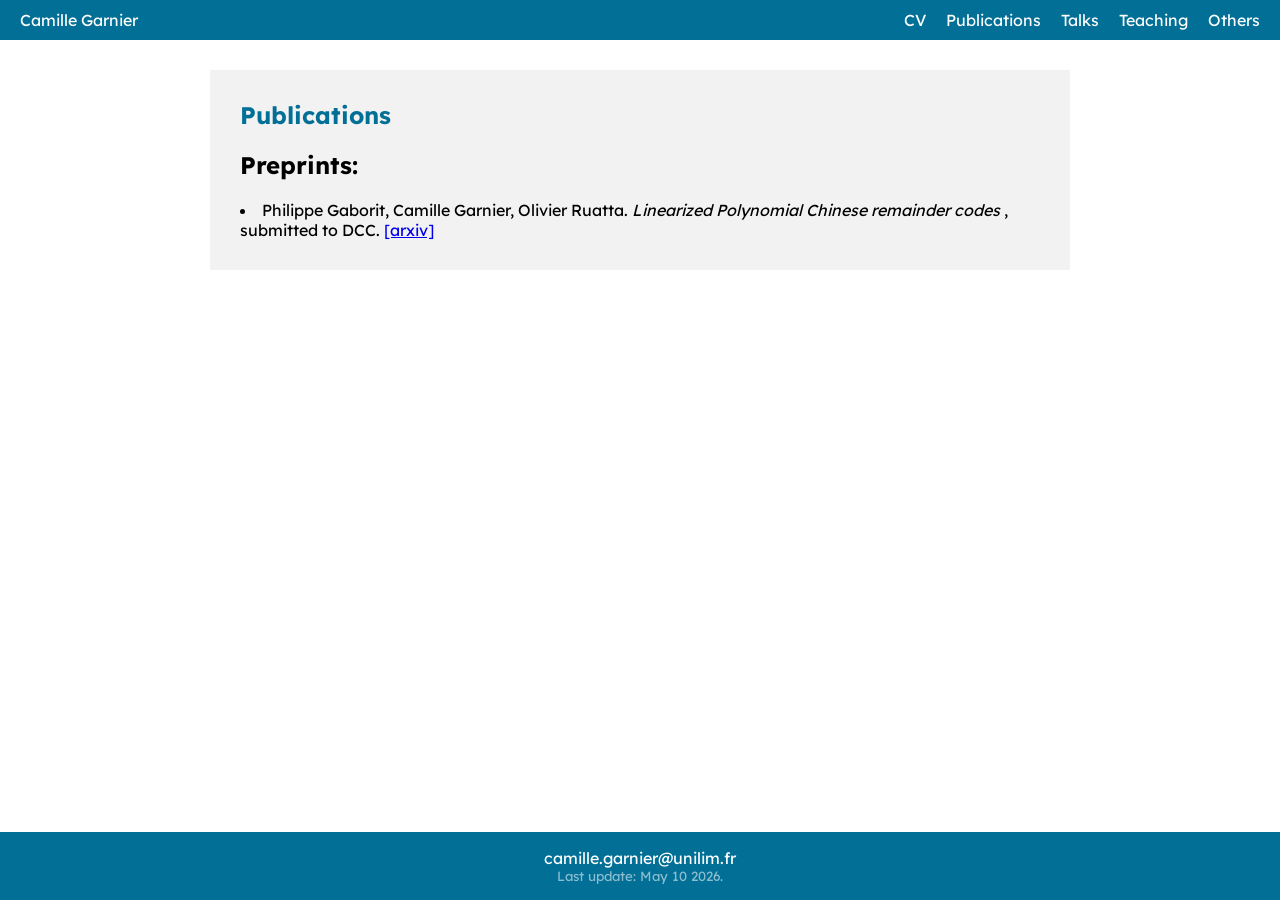
==== Publications.html @ e2220e5b "initial commit" ====
<html lang="en">

<head>
    <meta charset="UTF-8">
    <meta name="viewport" content="width=device-width, initial-scale=1">
    <!-- options d'affichage: device-width pour largeur de la page = largeur de l’écran, initial-scale=1 → pas de zoom automatique -->
    <title>Camille Garnier</title> <!-- Nom qui apparaitra sur l'onglet du site-->
    <link rel="stylesheet" href="style.css">
    <!--relier fichier de style css au htlm -->
</head>

<body>
    <!-- Barre de navigation : -->
    <nav>
        <a href="index.html" class="Nom">Camille Garnier</a>
        <div class="onglets">
            <a href="CV.html">CV</a>
            <a href="Publications.html">Publications</a>
            <a href="talks.html">Talks</a>
            <a href="teaching.html">Teaching</a>
            <a href="others.html">Others</a>
        </div>
    </nav>

    <!-- Page: -->
    <section class="page">

        <h1 class="titre1"> Publications</h1>
        <h2 class="titre2"> Preprints:</h2>
        <li> Philippe Gaborit, Camille Garnier, Olivier Ruatta. <i>
                Linearized Polynomial Chinese remainder codes
            </i>, submitted to DCC. <a class="links" href="https://arxiv.org/abs/2505.15720">[arxiv]</a> </li>
    </section>
    <!-- Pied de page -->
    <footer>
        <p>
            <CENTER> <a class="mail" href="mailto:camille.garnier@unilim.fr">camille.garnier@unilim.fr</a>
                <br>
                <small>Last update: May 10 2026.</small>
        </p>
    </footer>
</body>

</html>
---- style.css ----
@import url('https://fonts.googleapis.com/css2?family=Lexend+Deca:wght@100..900&display=swap');



/* Ca c'est pour toute la page visible: */
body {
    background-color: #ffffff;
    padding: 0px;
    /*espace intérieur entre le bord du body et le contenu*/
    margin: 0px;
    /* Marge pour éviter que le texte touche le bord de l'écran*/
    color: #000000;
    font-family: "Lexend Deca", sans-serif;
}

body .caseintro,
.casecontact {
    /* text-align: center;*/

    border: 10px solid #026f96;
    max-width: 1000px;
    /* largeur du bloc */
    margin: 10px auto 10px auto;
    /* en haut/ à droite / en bas / à gauche */
    padding: 10px 10px 10px 10px;
}

body .casecontact {
    text-align: center;
    /*  margin: 10px auto 100px auto;*/
    /* en haut/ à droite / en bas / à gauche */
    margin: auto;
}


body .page {
    max-width: 800px;
    /* largeur du bloc */
    margin: 30px auto 100px auto;
    /* en haut| à droite | en bas | à gauche */
    padding: 10px 30px 30px 30px;
    background-color: #f2f2f2;
}

body .page_intro {
    max-width: 1000px;
    /* largeur du bloc */
    margin: 30px auto 100px auto;
    /* en haut| à droite | en bas | à gauche */
    padding: 10px 30px 30px 30px;
    background-color: #fffefe;
}

/* Des marges autour de la page visible */

/* Barre de navigation */
nav {
    display: flex;
    /* on met tous les boutons sur une ligne */
    flex-wrap: wrap;
    /* passage à la ligne s'il y a pas assez de place sur une ligne */
    justify-content: center;
    /* pour centrer les boutons horizontalement */
    justify-content: space-between;
    /* une partie à gauche une partie à droite */
    position: sticky;
    top: 0;
    background-color: #026f96;
    color: #ffffff;
    margin: 0px 0px;
    /*pour avoir la barre collée au bord */
    width: 100%;
    padding: 10px 20px;
    box-sizing: border-box;
    /*largeur de la barre  */
    /*
    border-top: 5px solid #000000;
    border-bottom: 5px solid #000000;
    /*pour avoir des barres autour de la barre de navigation */

}


nav .Nom,
nav .onglets {
    cursor: pointer;
    display: flex;
    gap: 20px;
    /* espace entre chaque noms de lien */
}

nav a:hover {
    color: #7900fa;
    /* couleur du texte quand la souris passe sur le lien*/
}

nav a {
    text-decoration: none;
    /*sans ça c'est sousligné*/
    color: #ffffff;
    /*sans ça c'est bleu*/
}

nav .buttons button {
    padding: 20px 20px;
    color: #fff;
    border: none;
    font-size: 20px;
    cursor: pointer;
    /* souris passe en main si sur le bouton*/
    outline: none;
}

/* Fin de la barre de navigation */





header {
    text-align: center;
    /* centre horizontalement le texte */
}

img {
    object-fit: cover;
    vertical-align: middle;
}

.petite {
    width: 100%;
    max-width: 200px;
}

.moyenne {
    width: 100%;
    max-width: 400px;
}

.intermediaire {
    width: 100%;
    max-width: 300px;
}


.colonnes {
    padding: 0 15px;
    display: flex;
    /* parce que c'est un site pour flex (non) */
    flex-wrap: wrap;
    align-items: center;
    justify-content: space-around;
    gap: 5rem;
}

.aboutme {
    flex: 1;
    /* toujours pas parce que c'est un site pour flex */
}

/* Fin du header */

/* Pied de page */
footer {
    background-color: #026f96;
    color: #ffffff8a;
    position: fixed;
    bottom: 0px;
    width: 100%;
    left: 0px;
}

footer .mail {
    text-decoration: none;
    /*sans ça c'est sousligné*/
    color: #ffffff;
    /*sans ça c'est bleu*/
}

footer .mail:hover {
    color: #7900fa;
    /* couleur du texte quand la souris passe sur le lien*/
}

h1 {
    color: #026f96;
}

/* Fin du pied de page */

/* version pour les petits ecrans, per ex des telephones: */
@media screen and (max-width: 700px) {


    body {
        background-color: #f2f2f2;
        font-size: 0.8rem;
        padding-bottom: 70px;
        /* pour compenser le footer */
    }



    .img-fluid {
        width: 40%;
        height: auto;
        display: block;
        margin: 10px auto;
    }

    nav {
        flex-wrap: wrap;
        /* passage à la ligne s'il y a pas assez de place sur une ligne */
        justify-content: center;
        /* pour centrer les boutons horizontalement */
        justify-content: safe;
        /* pour centrer les boutons horizontalement */
        position: sticky;
        top: 0;
        background-color: #026f96;
        color: #ffffff;
        margin: 0px 0px;
        /*pour avoir la barre collée au bord */
        width: 100%;
        padding: 10px 20px;
        box-sizing: border-box;
        /*largeur de la barre  */
        /*
        border-top: 5px solid #000000;
        border-bottom: 5px solid #000000;
        /*pour avoir des barres autour de la barre de navigation */

    }

    nav .Nom,
    nav .onglets {
        gap: 10px;
        /* espace entre chaque noms de lien */
    }

    .petite {
        width: 100%;
        max-width: 90px;
    }



    .moyenne {
        width: 100%;
        max-width: 400px;
    }

    .intermediaire {
        width: 100%;
        max-width: 300px;
    }



    .colonnes {

        padding: 0 15px;
        display: flex;
        /* parce que c'est un site pour flex (non) */
        flex-wrap: wrap;
        align-items: center;
        justify-content: space-around;
        gap: 1rem;
    }

    body .caseintro,
    .casecontact {
        /* text-align: center;*/
        font-size: 0.9rem;
        border: 10px solid #026f96;
        max-width: 1000px;
        /* largeur du bloc */
        margin: 5px auto 5px auto;
        /* en haut/ à droite / en bas / à gauche */
        padding: 10px 10px 10px 10px;
    }

    .caseintro h1,
    .caseintro h2 {
        font-size: 0.9rem;
    }

    body .page {
        margin: 0px 0px 0px 0px;
        /* en haut| à droite | en bas | à gauche */
        padding: 10px 20px 10px 20px;
        background-color: #f2f2f2;


    }
}
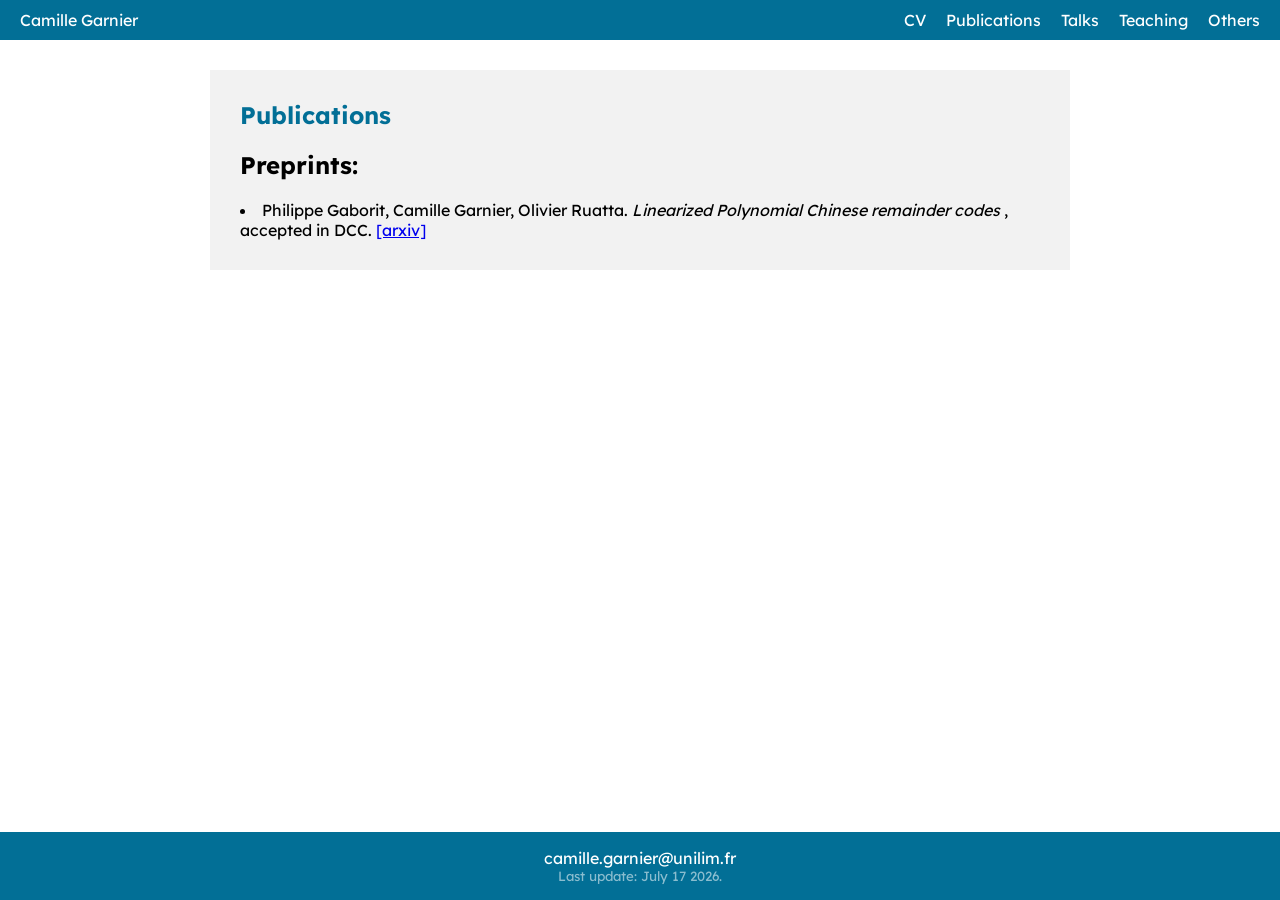
==== commit ec490183: "Update Publications.html" ====
--- a/Publications.html
+++ b/Publications.html
@@ -29,16 +29,16 @@
         <h2 class="titre2"> Preprints:</h2>
         <li> Philippe Gaborit, Camille Garnier, Olivier Ruatta. <i>
                 Linearized Polynomial Chinese remainder codes
-            </i>, submitted to DCC. <a class="links" href="https://arxiv.org/abs/2505.15720">[arxiv]</a> </li>
+            </i>, accepted in DCC. <a class="links" href="https://arxiv.org/abs/2505.15720">[arxiv]</a> </li>
     </section>
     <!-- Pied de page -->
     <footer>
         <p>
             <CENTER> <a class="mail" href="mailto:camille.garnier@unilim.fr">camille.garnier@unilim.fr</a>
                 <br>
-                <small>Last update: May 10 2026.</small>
+                <small>Last update: July 17 2026.</small>
         </p>
     </footer>
 </body>
 
-</html>+</html>
